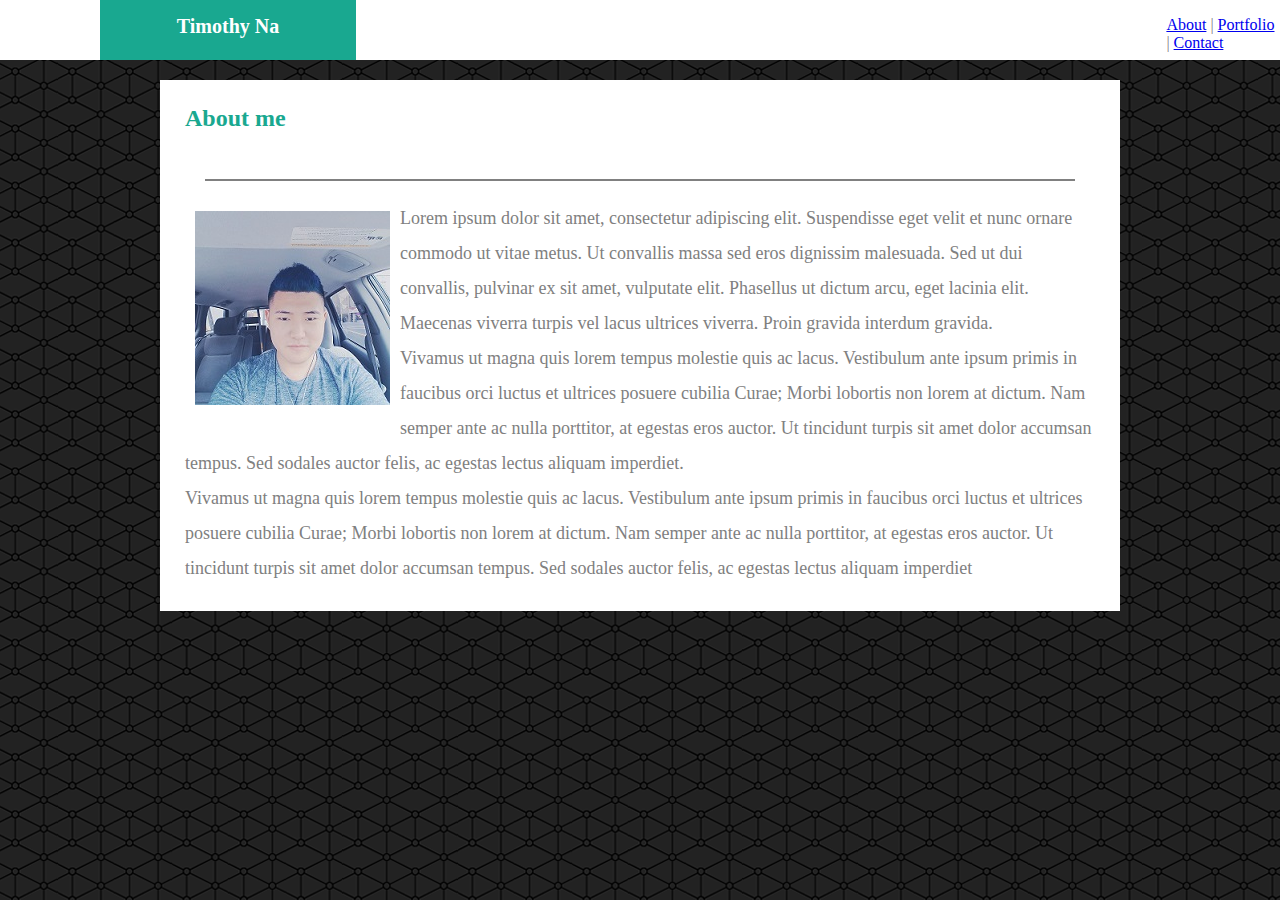
==== HW/recommendedhw/index.html @ 76892d7b "updated work for recommended" ====
<!DOCTYPE html>
<html lang="en">

<head>
    <meta charset="UTF-8">
    <meta name="viewport" content="width=device-width, initial-scale=1.0">
    <meta http-equiv="X-UA-Compatible" content="ie=edge">
    <title>Timothy Na's Website</title>
    <link rel="stylesheet" href="assets/css/style.css">
</head>

<body>
    <header>

        <div class="yourname">
            <div class="timothy">
                Timothy Na
            </div>
        </div>
        <ul>
            <li>
                <a href="index.html" target="_blank">About</a>
            </li>

            <li>
                |
            </li>

            <li>
                <a href="portfolio.html" target="_blank">Portfolio</a>
            </li>

            <li>
                |
            </li>

            <li>
                <a href="contact.html" target="_blank">Contact</a>
            </li>
        </ul>

    </header>

    <div class="aboutmebox">
        About me

        <br>
        <br>

        <hr class="separator">

        <div class=aboutmetext>
            <div class="aboutmeimage">
                <img src="assets/images/Me.jpg" alt "hot grill">
            </div>
            <div class="text">
                Lorem ipsum dolor sit amet, consectetur adipiscing elit. Suspendisse eget velit et nunc ornare commodo ut vitae metus. Ut
                convallis massa sed eros dignissim malesuada. Sed ut dui convallis, pulvinar ex sit amet, vulputate elit.
                Phasellus ut dictum arcu, eget lacinia elit. Maecenas viverra turpis vel lacus ultrices viverra. Proin gravida
                interdum gravida.
                <br> Vivamus ut magna quis lorem tempus molestie quis ac lacus. Vestibulum ante ipsum primis in faucibus orci
                luctus et ultrices posuere cubilia Curae; Morbi lobortis non lorem at dictum. Nam semper ante ac nulla porttitor,
                at egestas eros auctor. Ut tincidunt turpis sit amet dolor accumsan tempus. Sed sodales auctor felis, ac
                egestas lectus aliquam imperdiet.
                <br> Vivamus ut magna quis lorem tempus molestie quis ac lacus. Vestibulum ante ipsum primis in faucibus orci
                luctus et ultrices posuere cubilia Curae; Morbi lobortis non lorem at dictum. Nam semper ante ac nulla porttitor,
                at egestas eros auctor. Ut tincidunt turpis sit amet dolor accumsan tempus. Sed sodales auctor felis, ac
                egestas lectus aliquam imperdiet
            </div>
        </div>
    </div>

</body>

</html>
---- HW/recommendedhw/assets/css/style.css ----
* {
    box-sizing: border-box;
    text-align: center;

    /* outline: 2px dotted white; */
}

body {
    background-image: url("../images/background.png");
    margin: 0;
    padding: 0;
}

header {
    width: 100%;
    height: 60px;
    margin-bottom: 20px;
    padding: 0;
    background:white;
}

.yourname {
    height: 100%;
    width: 20%;
    margin-left: 100px;
    padding: 10px;
    background: rgb(25, 168, 144);
    float: left;
}

.timothy {
    font-size: 20px;
    font-weight: bold;
    color: white;
    padding: 5px;
    margin: auto;
}

ul {
    text-align: initial;
    width: 12%;
    color: grey;
    list-style-type: none;
    font-size: 16px;
    float: right;
}

li {
    display: inline;
}

.aboutmebox {
    text-align: left;
    font-size: 24px;
    font-weight: bold;
    width: 960px;
    color: rgb(25, 168, 144);
    height: 100%;
    background: white;
    margin: auto;
    padding: 25px;
    overflow: auto;
}

.separator {
    border:1px solid grey;
    margin: 20px;
}

.aboutmetext {
    line-height: 35px;
    font-size: 18px;
    font-weight: normal;
    color: grey;
}

.aboutmeimage {
    float: left;
    margin:10px;
}

.text {
    text-align: left;
}
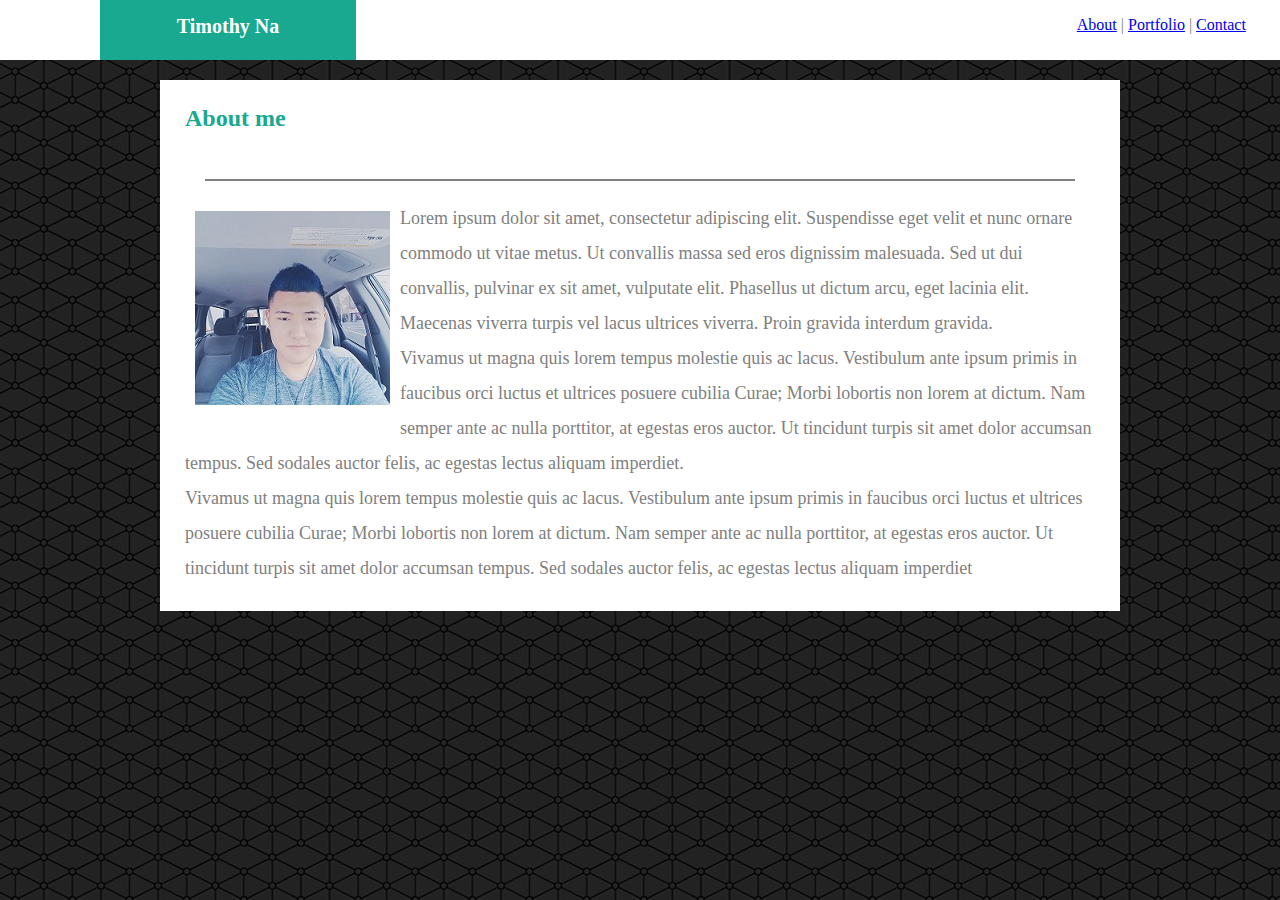
==== commit 7d2d73a2: "finished contact page, portfolio page remaining" ====
--- a/HW/recommendedhw/index.html
+++ b/HW/recommendedhw/index.html
@@ -69,7 +69,6 @@
             </div>
         </div>
     </div>
-
 </body>
 
 </html>--- a/HW/recommendedhw/assets/css/style.css
+++ b/HW/recommendedhw/assets/css/style.css
@@ -38,7 +38,7 @@
 
 ul {
     text-align: initial;
-    width: 12%;
+    width: 19%;
     color: grey;
     list-style-type: none;
     font-size: 16px;
@@ -81,4 +81,42 @@
 
 .text {
     text-align: left;
+}
+
+.nameheader {
+    text-align: left;
+    font-size: 16px;
+    color: grey;
+}
+
+.emailheader {
+    text-align: left;
+    font-size: 16px;
+    color: grey;
+}
+
+input {
+    text-align: left;
+    width: 100%;
+}
+
+.messageheader {
+    text-align: left;
+    font-size: 16px;
+    color: grey;
+}
+
+.messageinput {
+    text-align: left;
+    width: 100%;
+    padding: 100px;
+}
+
+.submitbutton {
+    background: rgb(25, 168, 144);
+    margin-top: 15px;
+    padding: 5px;
+    font-size: 14px;
+    color: white;
+    float: left;
 }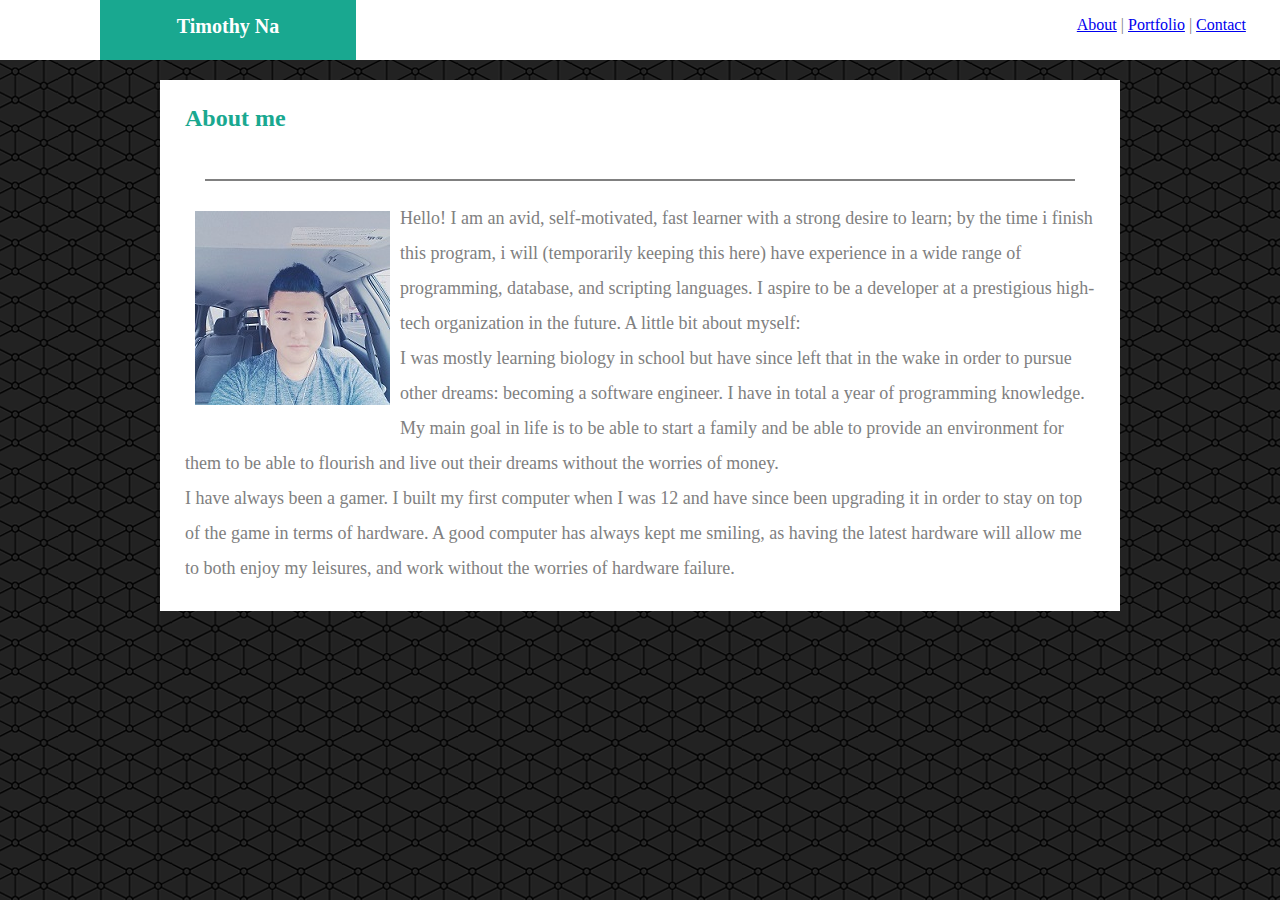
==== commit 537c1845: "finished work" ====
--- a/HW/recommendedhw/index.html
+++ b/HW/recommendedhw/index.html
@@ -51,21 +51,20 @@
 
         <div class=aboutmetext>
             <div class="aboutmeimage">
-                <img src="assets/images/Me.jpg" alt "hot grill">
+                <img src="assets/images/Me.jpg" alt="Tim">
             </div>
             <div class="text">
-                Lorem ipsum dolor sit amet, consectetur adipiscing elit. Suspendisse eget velit et nunc ornare commodo ut vitae metus. Ut
-                convallis massa sed eros dignissim malesuada. Sed ut dui convallis, pulvinar ex sit amet, vulputate elit.
-                Phasellus ut dictum arcu, eget lacinia elit. Maecenas viverra turpis vel lacus ultrices viverra. Proin gravida
-                interdum gravida.
-                <br> Vivamus ut magna quis lorem tempus molestie quis ac lacus. Vestibulum ante ipsum primis in faucibus orci
-                luctus et ultrices posuere cubilia Curae; Morbi lobortis non lorem at dictum. Nam semper ante ac nulla porttitor,
-                at egestas eros auctor. Ut tincidunt turpis sit amet dolor accumsan tempus. Sed sodales auctor felis, ac
-                egestas lectus aliquam imperdiet.
-                <br> Vivamus ut magna quis lorem tempus molestie quis ac lacus. Vestibulum ante ipsum primis in faucibus orci
-                luctus et ultrices posuere cubilia Curae; Morbi lobortis non lorem at dictum. Nam semper ante ac nulla porttitor,
-                at egestas eros auctor. Ut tincidunt turpis sit amet dolor accumsan tempus. Sed sodales auctor felis, ac
-                egestas lectus aliquam imperdiet
+                Hello! I am an avid, self-motivated, fast learner with a strong desire to learn; by the time i finish this program, i will
+                (temporarily keeping this here) have experience in a wide range of programming, database, and scripting languages. I aspire
+                to be a developer at a prestigious high-tech organization in the future. 
+                A little bit about myself: <br>
+                I was mostly learning biology in school but have since left that in the wake in order to pursue other dreams: becoming a 
+                software engineer. I have in total a year of programming knowledge. My main goal in life is to be able to start a family
+                and be able to provide an environment for them to be able to flourish and live out their dreams without the worries of money.
+                <br>
+                I have always been a gamer. I built my first computer when I was 12 and have since been upgrading it in order to stay
+                on top of the game in terms of hardware. A good computer has always kept me smiling, as having the latest hardware will
+                allow me to both enjoy my leisures, and work without the worries of hardware failure.
             </div>
         </div>
     </div>
--- a/HW/recommendedhw/assets/css/style.css
+++ b/HW/recommendedhw/assets/css/style.css
@@ -35,7 +35,6 @@
     padding: 5px;
     margin: auto;
 }
-
 ul {
     text-align: initial;
     width: 19%;
@@ -119,4 +118,54 @@
     font-size: 14px;
     color: white;
     float: left;
-}+}
+
+.picture {
+    width: 200px;
+    height: 200px;
+    margin: 50px;
+    padding: 0;
+    float: left;
+    position: relative;
+}
+
+/* .hangman, .rpgGame, .triviaGame, .rutgersInfoWidget, .rockPaperScissors {
+    width: 300px;
+    height: 200px;
+    float: left;
+} */
+
+.words {
+    width: 100%;
+    height: 30px;
+    font-weight: normal;
+    font-size: 20px;
+    background-color: rgb(25, 168, 144);
+    color: white;
+    position: absolute;
+    top: 90px;
+}
+/* 
+.hangman {
+    float: left;
+}
+
+.rpgGame {
+    float: left;
+    margin-left: 20px;
+}
+
+.triviaGame {
+    float: left;
+    margin: 20px;
+}
+
+.rutgersInfoWidget {
+    float: left;
+    margin: 20px;
+}
+
+.rockPaperScissors {
+    float: left;
+    margin: 20px;
+} */
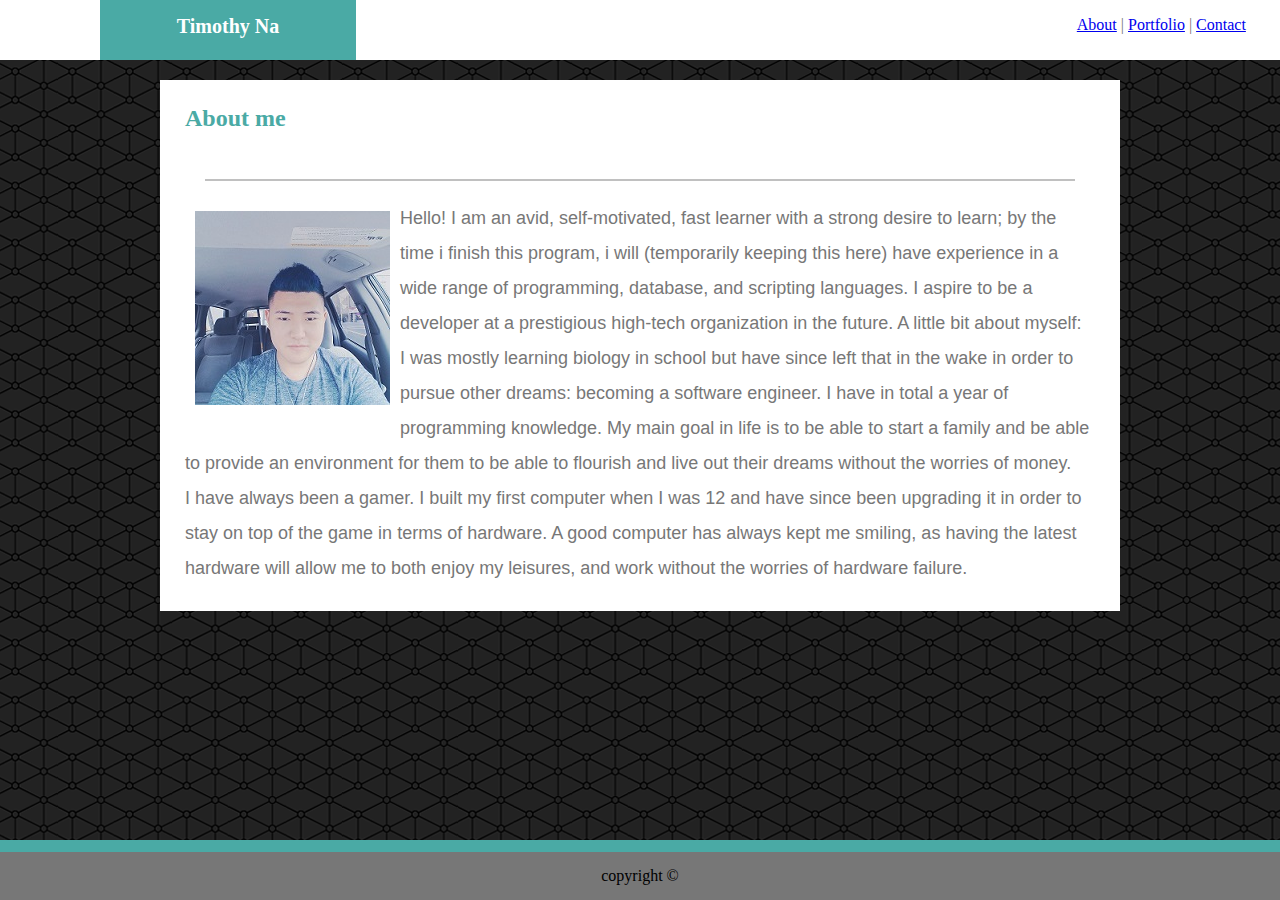
==== commit 7327f5f9: "updated according to instructions" ====
--- a/HW/recommendedhw/index.html
+++ b/HW/recommendedhw/index.html
@@ -55,19 +55,24 @@
             </div>
             <div class="text">
                 Hello! I am an avid, self-motivated, fast learner with a strong desire to learn; by the time i finish this program, i will
-                (temporarily keeping this here) have experience in a wide range of programming, database, and scripting languages. I aspire
-                to be a developer at a prestigious high-tech organization in the future. 
-                A little bit about myself: <br>
-                I was mostly learning biology in school but have since left that in the wake in order to pursue other dreams: becoming a 
-                software engineer. I have in total a year of programming knowledge. My main goal in life is to be able to start a family
-                and be able to provide an environment for them to be able to flourish and live out their dreams without the worries of money.
-                <br>
-                I have always been a gamer. I built my first computer when I was 12 and have since been upgrading it in order to stay
-                on top of the game in terms of hardware. A good computer has always kept me smiling, as having the latest hardware will
-                allow me to both enjoy my leisures, and work without the worries of hardware failure.
+                (temporarily keeping this here) have experience in a wide range of programming, database, and scripting languages.
+                I aspire to be a developer at a prestigious high-tech organization in the future. A little bit about myself:
+                <br> I was mostly learning biology in school but have since left that in the wake in order to pursue other dreams:
+                becoming a software engineer. I have in total a year of programming knowledge. My main goal in life is to
+                be able to start a family and be able to provide an environment for them to be able to flourish and live
+                out their dreams without the worries of money.
+                <br> I have always been a gamer. I built my first computer when I was 12 and have since been upgrading it in
+                order to stay on top of the game in terms of hardware. A good computer has always kept me smiling, as having
+                the latest hardware will allow me to both enjoy my leisures, and work without the worries of hardware failure.
             </div>
         </div>
     </div>
+    <div id="tealfooter">
+    </div>
+
+    <footer>
+        copyright ©
+    </footer>
 </body>
 
 </html>--- a/HW/recommendedhw/assets/css/style.css
+++ b/HW/recommendedhw/assets/css/style.css
@@ -1,8 +1,6 @@
 * {
     box-sizing: border-box;
     text-align: center;
-
-    /* outline: 2px dotted white; */
 }
 
 body {
@@ -12,19 +10,22 @@
 }
 
 header {
+    font-family: "Georgia", Times, "Times New Roman", serif;
     width: 100%;
     height: 60px;
     margin-bottom: 20px;
     padding: 0;
-    background:white;
+    background: #ffffff;
+    border: #cccccc;
 }
 
 .yourname {
+    font-family: "Georgia", Times, "Times New Roman", serif;
     height: 100%;
     width: 20%;
     margin-left: 100px;
     padding: 10px;
-    background: rgb(25, 168, 144);
+    background: #4aaaa5;
     float: left;
 }
 
@@ -36,9 +37,10 @@
     margin: auto;
 }
 ul {
+    font-family: "Georgia", Times, "Times New Roman", serif;
     text-align: initial;
     width: 19%;
-    color: grey;
+    color: #777777;
     list-style-type: none;
     font-size: 16px;
     float: right;
@@ -49,11 +51,12 @@
 }
 
 .aboutmebox {
+    font-family: "Georgia", Times, "Times New Roman", serif;
     text-align: left;
     font-size: 24px;
     font-weight: bold;
     width: 960px;
-    color: rgb(25, 168, 144);
+    color: #4aaaa5;
     height: 100%;
     background: white;
     margin: auto;
@@ -62,7 +65,7 @@
 }
 
 .separator {
-    border:1px solid grey;
+    border:1px solid #7777;
     margin: 20px;
 }
 
@@ -70,7 +73,7 @@
     line-height: 35px;
     font-size: 18px;
     font-weight: normal;
-    color: grey;
+    color: #777777;
 }
 
 .aboutmeimage {
@@ -79,19 +82,20 @@
 }
 
 .text {
+    font-family: "Arial", "Helvetica Neue", Helvetica, sans-serif;
     text-align: left;
 }
 
 .nameheader {
     text-align: left;
     font-size: 16px;
-    color: grey;
+    color: #777777;
 }
 
 .emailheader {
     text-align: left;
     font-size: 16px;
-    color: grey;
+    color: #777777;
 }
 
 input {
@@ -102,7 +106,7 @@
 .messageheader {
     text-align: left;
     font-size: 16px;
-    color: grey;
+    color: #777777;
 }
 
 .messageinput {
@@ -112,7 +116,8 @@
 }
 
 .submitbutton {
-    background: rgb(25, 168, 144);
+    font-family: "Arial", "Helvetica Neue", Helvetica, sans-serif;
+    background: #4aaaa5;;
     margin-top: 15px;
     padding: 5px;
     font-size: 14px;
@@ -129,12 +134,6 @@
     position: relative;
 }
 
-/* .hangman, .rpgGame, .triviaGame, .rutgersInfoWidget, .rockPaperScissors {
-    width: 300px;
-    height: 200px;
-    float: left;
-} */
-
 .words {
     width: 100%;
     height: 30px;
@@ -145,27 +144,19 @@
     position: absolute;
     top: 90px;
 }
-/* 
-.hangman {
-    float: left;
+
+#tealfooter {
+    padding: 30px;
+    background: #4aaaa5;
+    width: 100%;
+    position: absolute;
+    bottom: 0;
 }
 
-.rpgGame {
-    float: left;
-    margin-left: 20px;
+footer {
+    padding: 15px;
+    background: #777777;
+    position: absolute;
+    width: 100%;
+    bottom: 0;
 }
-
-.triviaGame {
-    float: left;
-    margin: 20px;
-}
-
-.rutgersInfoWidget {
-    float: left;
-    margin: 20px;
-}
-
-.rockPaperScissors {
-    float: left;
-    margin: 20px;
-} */
